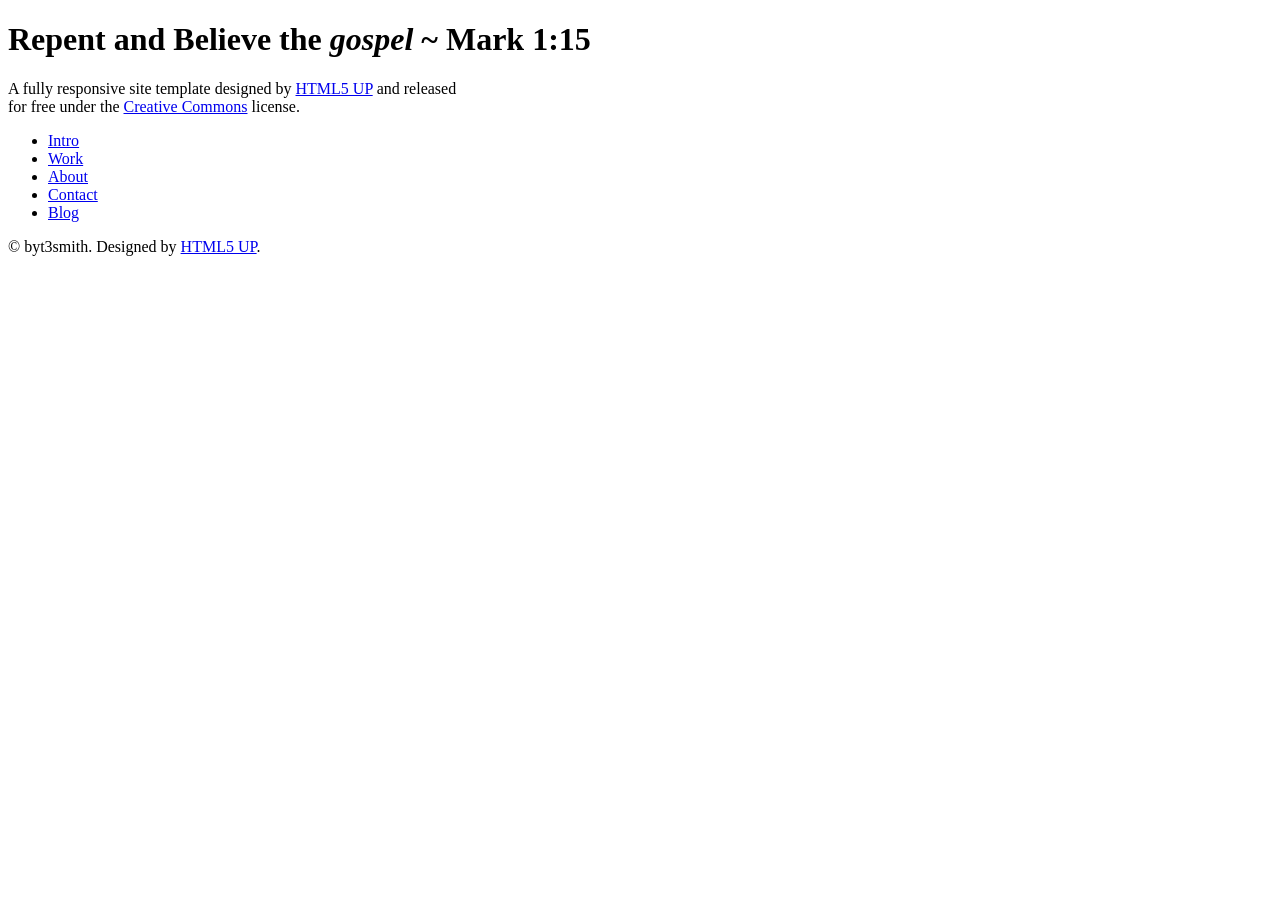
==== index.html @ 4cf0d167 "Update index.html" ====
<!DOCTYPE HTML>
<!--
	Dimension by HTML5 UP
	html5up.net | @ajlkn
	Free for personal and commercial use under the CCA 3.0 license (html5up.net/license)
-->
<html>
	<head>
		<title>Burdenless | Mark.1.15</title>
		<meta charset="utf-8" />
		<meta name="viewport" content="width=device-width, initial-scale=1, user-scalable=no" />
		<link rel="stylesheet" href="assets/css/main.css" />
		<!--[if lte IE 9]><link rel="stylesheet" href="assets/css/ie9.css" /><![endif]-->
		<noscript><link rel="stylesheet" href="assets/css/noscript.css" /></noscript>
	</head>
	<body>

		<!-- Wrapper -->
			<div id="wrapper">

				<!-- Header -->
					<header id="header">
						<div class="logo">
							<span class="icon fa-cogs"></span>
						</div>
						<div class="content">
							<div class="inner">
								<h1>Repent and Believe the <i>gospel</i> ~ Mark 1:15</h1>
								<p>A fully responsive site template designed by <a href="https://html5up.net">HTML5 UP</a> and released<br />
								for free under the <a href="https://html5up.net/license">Creative Commons</a> license.</p>
							</div>
						</div>
						<nav>
							<ul>
								<li><a href="#intro">Intro</a></li>
								<li><a href="#work">Work</a></li>
								<li><a href="#about">About</a></li>
								<li><a href="#contact">Contact</a></li>
								<li><a href="https://byt3smith.herokuapp.com" target="_blank">Blog</a></li>
							</ul>
						</nav>
					</header>

				<!-- Main -->
					<div id="main">

						<!-- Intro -->
							<article id="intro">
								<h2 class="major">Intro</h2>
								<span class="image main"><img src="images/pic01.jpg" alt="" /></span>
								<p>Aenean ornare velit lacus, ac varius enim ullamcorper eu. Proin aliquam facilisis ante interdum congue. Integer mollis, nisl amet convallis, porttitor magna ullamcorper, amet egestas mauris. Ut magna finibus nisi nec lacinia. Nam maximus erat id euismod egestas. By the way, check out my <a href="#work">awesome work</a>.</p>
								<p>Lorem ipsum dolor sit amet, consectetur adipiscing elit. Duis dapibus rutrum facilisis. Class aptent taciti sociosqu ad litora torquent per conubia nostra, per inceptos himenaeos. Etiam tristique libero eu nibh porttitor fermentum. Nullam venenatis erat id vehicula viverra. Nunc ultrices eros ut ultricies condimentum. Mauris risus lacus, blandit sit amet venenatis non, bibendum vitae dolor. Nunc lorem mauris, fringilla in aliquam at, euismod in lectus. Pellentesque habitant morbi tristique senectus et netus et malesuada fames ac turpis egestas. In non lorem sit amet elit placerat maximus. Pellentesque aliquam maximus risus, vel sed vehicula.</p>
							</article>

						<!-- Work -->
							<article id="work">
								<h2 class="major">Work</h2>
								<span class="image main"><img src="images/pic02.jpg" alt="" /></span>
								<p>Adipiscing magna sed dolor elit. Praesent eleifend dignissim arcu, at eleifend sapien imperdiet ac. Aliquam erat volutpat. Praesent urna nisi, fringila lorem et vehicula lacinia quam. Integer sollicitudin mauris nec lorem luctus ultrices.</p>
								<p>Nullam et orci eu lorem consequat tincidunt vivamus et sagittis libero. Mauris aliquet magna magna sed nunc rhoncus pharetra. Pellentesque condimentum sem. In efficitur ligula tate urna. Maecenas laoreet massa vel lacinia pellentesque lorem ipsum dolor. Nullam et orci eu lorem consequat tincidunt. Vivamus et sagittis libero. Mauris aliquet magna magna sed nunc rhoncus amet feugiat tempus.</p>
							</article>

						<!-- About -->
							<article id="about">
								<h2 class="major">About</h2>
								<span class="image main"><img src="images/pic03.jpg" alt="" /></span>
								<p>Lorem ipsum dolor sit amet, consectetur et adipiscing elit. Praesent eleifend dignissim arcu, at eleifend sapien imperdiet ac. Aliquam erat volutpat. Praesent urna nisi, fringila lorem et vehicula lacinia quam. Integer sollicitudin mauris nec lorem luctus ultrices. Aliquam libero et malesuada fames ac ante ipsum primis in faucibus. Cras viverra ligula sit amet ex mollis mattis lorem ipsum dolor sit amet.</p>
							</article>

						<!-- Contact -->
							<article id="contact">
								<h2 class="major">Contact</h2>
								<form method="post" action="#">
									<div class="field half first">
										<label for="name">Name</label>
										<input type="text" name="name" id="name" />
									</div>
									<div class="field half">
										<label for="email">Email</label>
										<input type="text" name="email" id="email" />
									</div>
									<div class="field">
										<label for="message">Message</label>
										<textarea name="message" id="message" rows="4"></textarea>
									</div>
									<ul class="actions">
										<li><input type="submit" value="Send Message" class="special" /></li>
										<li><input type="reset" value="Reset" /></li>
									</ul>
								</form>
								<ul class="icons">
									<li><a href="https://twitter.com" class="icon fa-twitter"><span class="label">Twitter</span></a></li>
									<li><a href="https://linkedin.com/in/bobarg" class="icon fa-linkedin"><span class="label">LinkedIn</span></a></li>
									<li><a href="https://github.com/burdenless" class="icon fa-github"><span class="label">Github</span></a></li>
								</ul>
							</article>

						<!-- Elements -->
							<article id="elements">
								<h2 class="major">Elements</h2>

								<section>
									<h3 class="major">Text</h3>
									<p>This is <b>bold</b> and this is <strong>strong</strong>. This is <i>italic</i> and this is <em>emphasized</em>.
									This is <sup>superscript</sup> text and this is <sub>subscript</sub> text.
									This is <u>underlined</u> and this is code: <code>for (;;) { ... }</code>. Finally, <a href="#">this is a link</a>.</p>
									<hr />
									<h2>Heading Level 2</h2>
									<h3>Heading Level 3</h3>
									<h4>Heading Level 4</h4>
									<h5>Heading Level 5</h5>
									<h6>Heading Level 6</h6>
									<hr />
									<h4>Blockquote</h4>
									<blockquote>Fringilla nisl. Donec accumsan interdum nisi, quis tincidunt felis sagittis eget tempus euismod. Vestibulum ante ipsum primis in faucibus vestibulum. Blandit adipiscing eu felis iaculis volutpat ac adipiscing accumsan faucibus. Vestibulum ante ipsum primis in faucibus lorem ipsum dolor sit amet nullam adipiscing eu felis.</blockquote>
									<h4>Preformatted</h4>
									<pre><code>i = 0;

while (!deck.isInOrder()) {
    print 'Iteration ' + i;
    deck.shuffle();
    i++;
}

print 'It took ' + i + ' iterations to sort the deck.';</code></pre>
								</section>

								<section>
									<h3 class="major">Lists</h3>

									<h4>Unordered</h4>
									<ul>
										<li>Dolor pulvinar etiam.</li>
										<li>Sagittis adipiscing.</li>
										<li>Felis enim feugiat.</li>
									</ul>

									<h4>Alternate</h4>
									<ul class="alt">
										<li>Dolor pulvinar etiam.</li>
										<li>Sagittis adipiscing.</li>
										<li>Felis enim feugiat.</li>
									</ul>

									<h4>Ordered</h4>
									<ol>
										<li>Dolor pulvinar etiam.</li>
										<li>Etiam vel felis viverra.</li>
										<li>Felis enim feugiat.</li>
										<li>Dolor pulvinar etiam.</li>
										<li>Etiam vel felis lorem.</li>
										<li>Felis enim et feugiat.</li>
									</ol>
									<h4>Icons</h4>
									<ul class="icons">
										<li><a href="https://twitter.com/" class="icon fa-twitter"><span class="label">Twitter</span></a></li>
										<li><a href="https://linkedin.com/in/bobarg" class="icon fa-linkedin"><span class="label">LinkedIn</span></a></li>
										<li><a href="https://github.com/burdenless" class="icon fa-github"><span class="label">Github</span></a></li>
									</ul>

									<h4>Actions</h4>
									<ul class="actions">
										<li><a href="#" class="button special">Default</a></li>
										<li><a href="#" class="button">Default</a></li>
									</ul>
									<ul class="actions vertical">
										<li><a href="#" class="button special">Default</a></li>
										<li><a href="#" class="button">Default</a></li>
									</ul>
								</section>

								<section>
									<h3 class="major">Table</h3>
									<h4>Default</h4>
									<div class="table-wrapper">
										<table>
											<thead>
												<tr>
													<th>Name</th>
													<th>Description</th>
													<th>Price</th>
												</tr>
											</thead>
											<tbody>
												<tr>
													<td>Item One</td>
													<td>Ante turpis integer aliquet porttitor.</td>
													<td>29.99</td>
												</tr>
												<tr>
													<td>Item Two</td>
													<td>Vis ac commodo adipiscing arcu aliquet.</td>
													<td>19.99</td>
												</tr>
												<tr>
													<td>Item Three</td>
													<td> Morbi faucibus arcu accumsan lorem.</td>
													<td>29.99</td>
												</tr>
												<tr>
													<td>Item Four</td>
													<td>Vitae integer tempus condimentum.</td>
													<td>19.99</td>
												</tr>
												<tr>
													<td>Item Five</td>
													<td>Ante turpis integer aliquet porttitor.</td>
													<td>29.99</td>
												</tr>
											</tbody>
											<tfoot>
												<tr>
													<td colspan="2"></td>
													<td>100.00</td>
												</tr>
											</tfoot>
										</table>
									</div>

									<h4>Alternate</h4>
									<div class="table-wrapper">
										<table class="alt">
											<thead>
												<tr>
													<th>Name</th>
													<th>Description</th>
													<th>Price</th>
												</tr>
											</thead>
											<tbody>
												<tr>
													<td>Item One</td>
													<td>Ante turpis integer aliquet porttitor.</td>
													<td>29.99</td>
												</tr>
												<tr>
													<td>Item Two</td>
													<td>Vis ac commodo adipiscing arcu aliquet.</td>
													<td>19.99</td>
												</tr>
												<tr>
													<td>Item Three</td>
													<td> Morbi faucibus arcu accumsan lorem.</td>
													<td>29.99</td>
												</tr>
												<tr>
													<td>Item Four</td>
													<td>Vitae integer tempus condimentum.</td>
													<td>19.99</td>
												</tr>
												<tr>
													<td>Item Five</td>
													<td>Ante turpis integer aliquet porttitor.</td>
													<td>29.99</td>
												</tr>
											</tbody>
											<tfoot>
												<tr>
													<td colspan="2"></td>
													<td>100.00</td>
												</tr>
											</tfoot>
										</table>
									</div>
								</section>

								<section>
									<h3 class="major">Buttons</h3>
									<ul class="actions">
										<li><a href="#" class="button special">Special</a></li>
										<li><a href="#" class="button">Default</a></li>
									</ul>
									<ul class="actions">
										<li><a href="#" class="button">Default</a></li>
										<li><a href="#" class="button small">Small</a></li>
									</ul>
									<ul class="actions">
										<li><a href="#" class="button special icon fa-download">Icon</a></li>
										<li><a href="#" class="button icon fa-download">Icon</a></li>
									</ul>
									<ul class="actions">
										<li><span class="button special disabled">Disabled</span></li>
										<li><span class="button disabled">Disabled</span></li>
									</ul>
								</section>

								<section>
									<h3 class="major">Form</h3>
									<form method="post" action="#">
										<div class="field half first">
											<label for="demo-name">Name</label>
											<input type="text" name="demo-name" id="demo-name" value="" placeholder="Jane Doe" />
										</div>
										<div class="field half">
											<label for="demo-email">Email</label>
											<input type="email" name="demo-email" id="demo-email" value="" placeholder="jane@untitled.tld" />
										</div>
										<div class="field">
											<label for="demo-category">Category</label>
											<div class="select-wrapper">
												<select name="demo-category" id="demo-category">
													<option value="">-</option>
													<option value="1">Manufacturing</option>
													<option value="1">Shipping</option>
													<option value="1">Administration</option>
													<option value="1">Human Resources</option>
												</select>
											</div>
										</div>
										<div class="field half first">
											<input type="radio" id="demo-priority-low" name="demo-priority" checked>
											<label for="demo-priority-low">Low</label>
										</div>
										<div class="field half">
											<input type="radio" id="demo-priority-high" name="demo-priority">
											<label for="demo-priority-high">High</label>
										</div>
										<div class="field half first">
											<input type="checkbox" id="demo-copy" name="demo-copy">
											<label for="demo-copy">Email me a copy</label>
										</div>
										<div class="field half">
											<input type="checkbox" id="demo-human" name="demo-human" checked>
											<label for="demo-human">Not a robot</label>
										</div>
										<div class="field">
											<label for="demo-message">Message</label>
											<textarea name="demo-message" id="demo-message" placeholder="Enter your message" rows="6"></textarea>
										</div>
										<ul class="actions">
											<li><input type="submit" value="Send Message" class="special" /></li>
											<li><input type="reset" value="Reset" /></li>
										</ul>
									</form>
								</section>

							</article>

					</div>

				<!-- Footer -->
					<footer id="footer">
						<p class="copyright">&copy; byt3smith. Designed by <a href="https://html5up.net">HTML5 UP</a>.</p>
					</footer>

			</div>

		<!-- BG -->
			<div id="bg"></div>

		<!-- Scripts -->
			<script src="assets/js/jquery.min.js"></script>
			<script src="assets/js/skel.min.js"></script>
			<script src="assets/js/util.js"></script>
			<script src="assets/js/main.js"></script>

	</body>
</html>
---- assets/css/main.css ----
@import url(font-awesome.min.css);
@import url("https://fonts.googleapis.com/css?family=Source+Sans+Pro:300italic,600italic,300,600");

/*
	Dimension by HTML5 UP
	html5up.net | @ajlkn
	Free for personal and commercial use under the CCA 3.0 license (html5up.net/license)
*/

/* Reset */

	html, body, div, span, applet, object, iframe, h1, h2, h3, h4, h5, h6, p, blockquote, pre, a, abbr, acronym, address, big, cite, code, del, dfn, em, img, ins, kbd, q, s, samp, small, strike, strong, sub, sup, tt, var, b, u, i, center, dl, dt, dd, ol, ul, li, fieldset, form, label, legend, table, caption, tbody, tfoot, thead, tr, th, td, article, aside, canvas, details, embed, figure, figcaption, footer, header, hgroup, menu, nav, output, ruby, section, summary, time, mark, audio, video {
		margin: 0;
		padding: 0;
		border: 0;
		font-size: 100%;
		font: inherit;
		vertical-align: baseline;
	}

	article, aside, details, figcaption, figure, footer, header, hgroup, menu, nav, section {
		display: block;
	}

	body {
		line-height: 1;
	}

	ol, ul {
		list-style: none;
	}

	blockquote, q {
		quotes: none;
	}

	blockquote:before, blockquote:after, q:before, q:after {
		content: '';
		content: none;
	}

	table {
		border-collapse: collapse;
		border-spacing: 0;
	}

	body {
		-webkit-text-size-adjust: none;
	}

/* Box Model */

	*, *:before, *:after {
		-moz-box-sizing: border-box;
		-webkit-box-sizing: border-box;
		box-sizing: border-box;
	}

/* Basic */

	@-ms-viewport {
		width: device-width;
	}

	@media screen and (max-width: 480px) {

		html, body {
			min-width: 320px;
		}

	}

	body {
		background: #1b1f22;
	}

		body.is-loading *, body.is-loading *:before, body.is-loading *:after, body.is-switching *, body.is-switching *:before, body.is-switching *:after {
			-moz-animation: none !important;
			-webkit-animation: none !important;
			-ms-animation: none !important;
			animation: none !important;
			-moz-transition: none !important;
			-webkit-transition: none !important;
			-ms-transition: none !important;
			transition: none !important;
			-moz-transition-delay: none !important;
			-webkit-transition-delay: none !important;
			-ms-transition-delay: none !important;
			transition-delay: none !important;
		}

/* Type */

	html {
		font-size: 16pt;
	}

		@media screen and (max-width: 1680px) {

			html {
				font-size: 12pt;
			}

		}

		@media screen and (max-width: 736px) {

			html {
				font-size: 11pt;
			}

		}

		@media screen and (max-width: 360px) {

			html {
				font-size: 10pt;
			}

		}

	body, input, select, textarea {
		color: #ffffff;
		font-family: "Source Sans Pro", sans-serif;
		font-weight: 300;
		font-size: 1rem;
		line-height: 1.65;
	}

	a {
		-moz-transition: color 0.2s ease-in-out, background-color 0.2s ease-in-out, border-bottom-color 0.2s ease-in-out;
		-webkit-transition: color 0.2s ease-in-out, background-color 0.2s ease-in-out, border-bottom-color 0.2s ease-in-out;
		-ms-transition: color 0.2s ease-in-out, background-color 0.2s ease-in-out, border-bottom-color 0.2s ease-in-out;
		transition: color 0.2s ease-in-out, background-color 0.2s ease-in-out, border-bottom-color 0.2s ease-in-out;
		border-bottom: dotted 1px rgba(255, 255, 255, 0.5);
		text-decoration: none;
		color: inherit;
	}

		a:hover {
			border-bottom-color: transparent;
		}

	strong, b {
		color: #ffffff;
		font-weight: 600;
	}

	em, i {
		font-style: italic;
	}

	p {
		margin: 0 0 2rem 0;
	}

	h1, h2, h3, h4, h5, h6 {
		color: #ffffff;
		font-weight: 600;
		line-height: 1.5;
		margin: 0 0 1rem 0;
		text-transform: uppercase;
		letter-spacing: 0.2rem;
	}

		h1 a, h2 a, h3 a, h4 a, h5 a, h6 a {
			color: inherit;
			text-decoration: none;
		}

		h1.major, h2.major, h3.major, h4.major, h5.major, h6.major {
			border-bottom: solid 1px #ffffff;
			width: -moz-max-content;
			width: -webkit-max-content;
			width: -ms-max-content;
			width: max-content;
			padding-bottom: 0.5rem;
			margin: 0 0 2rem 0;
		}

	h1 {
		font-size: 2.25rem;
		line-height: 1.3;
		letter-spacing: 0.5rem;
	}

	h2 {
		font-size: 1.5rem;
		line-height: 1.4;
		letter-spacing: 0.5rem;
	}

	h3 {
		font-size: 1rem;
	}

	h4 {
		font-size: 0.8rem;
	}

	h5 {
		font-size: 0.7rem;
	}

	h6 {
		font-size: 0.6rem;
	}

	@media screen and (max-width: 736px) {

		h1 {
			font-size: 1.75rem;
			line-height: 1.4;
		}

		h2 {
			font-size: 1.25em;
			line-height: 1.5;
		}

	}

	sub {
		font-size: 0.8rem;
		position: relative;
		top: 0.5rem;
	}

	sup {
		font-size: 0.8rem;
		position: relative;
		top: -0.5rem;
	}

	blockquote {
		border-left: solid 4px #ffffff;
		font-style: italic;
		margin: 0 0 2rem 0;
		padding: 0.5rem 0 0.5rem 2rem;
	}

	code {
		background: rgba(255, 255, 255, 0.075);
		border-radius: 4px;
		font-family: "Courier New", monospace;
		font-size: 0.9rem;
		margin: 0 0.25rem;
		padding: 0.25rem 0.65rem;
	}

	pre {
		-webkit-overflow-scrolling: touch;
		font-family: "Courier New", monospace;
		font-size: 0.9rem;
		margin: 0 0 2rem 0;
	}

		pre code {
			display: block;
			line-height: 1.75;
			padding: 1rem 1.5rem;
			overflow-x: auto;
		}

	hr {
		border: 0;
		border-bottom: solid 1px #ffffff;
		margin: 2.75rem 0;
	}

	.align-left {
		text-align: left;
	}

	.align-center {
		text-align: center;
	}

	.align-right {
		text-align: right;
	}

/* Form */

	form {
		margin: 0 0 2.5rem 0;
	}

		form .field {
			margin: 0 0 1.5rem 0;
		}

			form .field.half {
				width: 50%;
				float: left;
				padding: 0 0 0 0.75rem;
			}

				form .field.half.first {
					padding: 0 0.75rem 0 0;
				}

		form > .actions {
			margin: 1.875rem 0 0 0 !important;
		}

		@media screen and (max-width: 736px) {

			form .field {
				margin: 0 0 1.125rem 0;
			}

				form .field.half {
					padding: 0 0 0 0.5625rem;
				}

					form .field.half.first {
						padding: 0 0.5625rem 0 0;
					}

			form > .actions {
				margin: 1.5rem 0 0 0 !important;
			}

		}

		@media screen and (max-width: 480px) {

			form .field.half {
				width: 100%;
				float: none;
				padding: 0;
			}

				form .field.half.first {
					padding: 0;
				}

		}

	label {
		color: #ffffff;
		display: block;
		font-size: 0.8rem;
		font-weight: 300;
		letter-spacing: 0.2rem;
		line-height: 1.5;
		margin: 0 0 1rem 0;
		text-transform: uppercase;
	}

	input[type="text"],
	input[type="password"],
	input[type="email"],
	input[type="tel"],
	select,
	textarea {
		-moz-appearance: none;
		-webkit-appearance: none;
		-ms-appearance: none;
		appearance: none;
		-moz-transition: border-color 0.2s ease-in-out, box-shadow 0.2s ease-in-out, background-color 0.2s ease-in-out;
		-webkit-transition: border-color 0.2s ease-in-out, box-shadow 0.2s ease-in-out, background-color 0.2s ease-in-out;
		-ms-transition: border-color 0.2s ease-in-out, box-shadow 0.2s ease-in-out, background-color 0.2s ease-in-out;
		transition: border-color 0.2s ease-in-out, box-shadow 0.2s ease-in-out, background-color 0.2s ease-in-out;
		background: transparent;
		border-radius: 4px;
		border: solid 1px #ffffff;
		color: inherit;
		display: block;
		outline: 0;
		padding: 0 1rem;
		text-decoration: none;
		width: 100%;
	}

		input[type="text"]:invalid,
		input[type="password"]:invalid,
		input[type="email"]:invalid,
		input[type="tel"]:invalid,
		select:invalid,
		textarea:invalid {
			box-shadow: none;
		}

		input[type="text"]:focus,
		input[type="password"]:focus,
		input[type="email"]:focus,
		input[type="tel"]:focus,
		select:focus,
		textarea:focus {
			background: rgba(255, 255, 255, 0.075);
			border-color: #ffffff;
			box-shadow: 0 0 0 1px #ffffff;
		}

	select option {
		background: #1b1f22;
		color: #ffffff;
	}

	.select-wrapper {
		text-decoration: none;
		display: block;
		position: relative;
	}

		.select-wrapper:before {
			-moz-osx-font-smoothing: grayscale;
			-webkit-font-smoothing: antialiased;
			font-family: FontAwesome;
			font-style: normal;
			font-weight: normal;
			text-transform: none !important;
		}

		.select-wrapper:before {
			color: #ffffff;
			content: '\f107';
			display: block;
			height: 2.75rem;
			line-height: calc(2.75rem + 0em);
			pointer-events: none;
			position: absolute;
			right: 0;
			text-align: center;
			top: 0;
			width: 2.75rem;
		}

		.select-wrapper select::-ms-expand {
			display: none;
		}

	input[type="text"],
	input[type="password"],
	input[type="email"],
	select {
		height: 2.75rem;
	}

	textarea {
		padding: 0.75rem 1rem;
	}

	input[type="checkbox"],
	input[type="radio"] {
		-moz-appearance: none;
		-webkit-appearance: none;
		-ms-appearance: none;
		appearance: none;
		display: block;
		float: left;
		margin-right: -2rem;
		opacity: 0;
		width: 1rem;
		z-index: -1;
	}

		input[type="checkbox"] + label,
		input[type="radio"] + label {
			text-decoration: none;
			-moz-user-select: none;
			-webkit-user-select: none;
			-ms-user-select: none;
			user-select: none;
			color: #ffffff;
			cursor: pointer;
			display: inline-block;
			font-size: 0.8rem;
			font-weight: 300;
			margin: 0 0 0.5rem 0;
			padding-left: 2.65rem;
			padding-right: 0.75rem;
			position: relative;
		}

			input[type="checkbox"] + label:before,
			input[type="radio"] + label:before {
				-moz-osx-font-smoothing: grayscale;
				-webkit-font-smoothing: antialiased;
				font-family: FontAwesome;
				font-style: normal;
				font-weight: normal;
				text-transform: none !important;
			}

			input[type="checkbox"] + label:before,
			input[type="radio"] + label:before {
				-moz-transition: border-color 0.2s ease-in-out, box-shadow 0.2s ease-in-out, background-color 0.2s ease-in-out;
				-webkit-transition: border-color 0.2s ease-in-out, box-shadow 0.2s ease-in-out, background-color 0.2s ease-in-out;
				-ms-transition: border-color 0.2s ease-in-out, box-shadow 0.2s ease-in-out, background-color 0.2s ease-in-out;
				transition: border-color 0.2s ease-in-out, box-shadow 0.2s ease-in-out, background-color 0.2s ease-in-out;
				border-radius: 4px;
				border: solid 1px #ffffff;
				content: '';
				display: inline-block;
				height: 1.65rem;
				left: 0;
				line-height: calc(1.58125rem + 0em);
				position: absolute;
				text-align: center;
				top: -0.125rem;
				width: 1.65rem;
			}

		input[type="checkbox"]:checked + label:before,
		input[type="radio"]:checked + label:before {
			background: #ffffff !important;
			border-color: #ffffff !important;
			color: #1b1f22;
			content: '\f00c';
		}

		input[type="checkbox"]:focus + label:before,
		input[type="radio"]:focus + label:before {
			background: rgba(255, 255, 255, 0.075);
			border-color: #ffffff;
			box-shadow: 0 0 0 1px #ffffff;
		}

	input[type="checkbox"] + label:before {
		border-radius: 4px;
	}

	input[type="radio"] + label:before {
		border-radius: 100%;
	}

	::-webkit-input-placeholder {
		color: rgba(255, 255, 255, 0.5) !important;
		opacity: 1.0;
	}

	:-moz-placeholder {
		color: rgba(255, 255, 255, 0.5) !important;
		opacity: 1.0;
	}

	::-moz-placeholder {
		color: rgba(255, 255, 255, 0.5) !important;
		opacity: 1.0;
	}

	:-ms-input-placeholder {
		color: rgba(255, 255, 255, 0.5) !important;
		opacity: 1.0;
	}

	.formerize-placeholder {
		color: rgba(255, 255, 255, 0.5) !important;
		opacity: 1.0;
	}

/* Box */

	.box {
		border-radius: 4px;
		border: solid 1px #ffffff;
		margin-bottom: 2rem;
		padding: 1.5em;
	}

		.box > :last-child,
		.box > :last-child > :last-child,
		.box > :last-child > :last-child > :last-child {
			margin-bottom: 0;
		}

		.box.alt {
			border: 0;
			border-radius: 0;
			padding: 0;
		}

/* Icon */

	.icon {
		text-decoration: none;
		border-bottom: none;
		position: relative;
	}

		.icon:before {
			-moz-osx-font-smoothing: grayscale;
			-webkit-font-smoothing: antialiased;
			font-family: FontAwesome;
			font-style: normal;
			font-weight: normal;
			text-transform: none !important;
		}

		.icon > .label {
			display: none;
		}

/* Image */

	.image {
		border-radius: 4px;
		border: 0;
		display: inline-block;
		position: relative;
	}

		.image:before {
			-moz-pointer-events: none;
			-webkit-pointer-events: none;
			-ms-pointer-events: none;
			pointer-events: none;
			background-image: url("../../images/overlay.png");
			background-color: rgba(19, 21, 25, 0.5);
			border-radius: 4px;
			content: '';
			display: block;
			height: 100%;
			left: 0;
			opacity: 0.5;
			position: absolute;
			top: 0;
			width: 100%;
		}

		.image img {
			border-radius: 4px;
			display: block;
		}

		.image.left, .image.right {
			max-width: 40%;
		}

			.image.left img, .image.right img {
				width: 100%;
			}

		.image.left {
			float: left;
			padding: 0 1.5em 1em 0;
			top: 0.25em;
		}

		.image.right {
			float: right;
			padding: 0 0 1em 1.5em;
			top: 0.25em;
		}

		.image.fit {
			display: block;
			margin: 0 0 2rem 0;
			width: 100%;
		}

			.image.fit img {
				width: 100%;
			}

		.image.main {
			display: block;
			margin: 2.5rem 0;
			width: 100%;
		}

			.image.main img {
				width: 100%;
			}

		@media screen and (max-width: 736px) {

			.image.main {
				margin: 2rem 0;
			}

		}

		@media screen and (max-width: 480px) {

			.image.main {
				margin: 1.5rem 0;
			}

		}

/* List */

	ol {
		list-style: decimal;
		margin: 0 0 2rem 0;
		padding-left: 1.25em;
	}

		ol li {
			padding-left: 0.25em;
		}

	ul {
		list-style: disc;
		margin: 0 0 2rem 0;
		padding-left: 1em;
	}

		ul li {
			padding-left: 0.5em;
		}

		ul.alt {
			list-style: none;
			padding-left: 0;
		}

			ul.alt li {
				border-top: solid 1px #ffffff;
				padding: 0.5em 0;
			}

				ul.alt li:first-child {
					border-top: 0;
					padding-top: 0;
				}

		ul.icons {
			cursor: default;
			list-style: none;
			padding-left: 0;
		}

			ul.icons li {
				display: inline-block;
				padding: 0 0.75em 0 0;
			}

				ul.icons li:last-child {
					padding-right: 0;
				}

				ul.icons li a {
					border-radius: 100%;
					box-shadow: inset 0 0 0 1px #ffffff;
					display: inline-block;
					height: 2.25rem;
					line-height: 2.25rem;
					text-align: center;
					width: 2.25rem;
				}

					ul.icons li a:hover {
						background-color: rgba(255, 255, 255, 0.075);
					}

					ul.icons li a:active {
						background-color: rgba(255, 255, 255, 0.175);
					}

		ul.actions {
			cursor: default;
			list-style: none;
			padding-left: 0;
		}

			ul.actions li {
				display: inline-block;
				padding: 0 1rem 0 0;
				vertical-align: middle;
			}

				ul.actions li:last-child {
					padding-right: 0;
				}

			ul.actions.small li {
				padding: 0 0.5rem 0 0;
			}

			ul.actions.vertical li {
				display: block;
				padding: 1rem 0 0 0;
			}

				ul.actions.vertical li:first-child {
					padding-top: 0;
				}

				ul.actions.vertical li > * {
					margin-bottom: 0;
				}

			ul.actions.vertical.small li {
				padding: 0.5rem 0 0 0;
			}

				ul.actions.vertical.small li:first-child {
					padding-top: 0;
				}

			ul.actions.fit {
				display: table;
				margin-left: -1rem;
				padding: 0;
				table-layout: fixed;
				width: calc(100% + 1rem);
			}

				ul.actions.fit li {
					display: table-cell;
					padding: 0 0 0 1rem;
				}

					ul.actions.fit li > * {
						margin-bottom: 0;
					}

				ul.actions.fit.small {
					margin-left: -0.5rem;
					width: calc(100% + 0.5rem);
				}

					ul.actions.fit.small li {
						padding: 0 0 0 0.5rem;
					}

			@media screen and (max-width: 480px) {

				ul.actions {
					margin: 0 0 2rem 0;
				}

					ul.actions li {
						padding: 1rem 0 0 0;
						display: block;
						text-align: center;
						width: 100%;
					}

						ul.actions li:first-child {
							padding-top: 0;
						}

						ul.actions li > * {
							width: 100%;
							margin: 0 !important;
						}

							ul.actions li > *.icon:before {
								margin-left: -2em;
							}

					ul.actions.small li {
						padding: 0.5rem 0 0 0;
					}

						ul.actions.small li:first-child {
							padding-top: 0;
						}

			}

	dl {
		margin: 0 0 2rem 0;
	}

		dl dt {
			display: block;
			font-weight: 600;
			margin: 0 0 1rem 0;
		}

		dl dd {
			margin-left: 2rem;
		}

/* Table */

	.table-wrapper {
		-webkit-overflow-scrolling: touch;
		overflow-x: auto;
	}

	table {
		margin: 0 0 2rem 0;
		width: 100%;
	}

		table tbody tr {
			border: solid 1px #ffffff;
			border-left: 0;
			border-right: 0;
		}

			table tbody tr:nth-child(2n + 1) {
				background-color: rgba(255, 255, 255, 0.075);
			}

		table td {
			padding: 0.75em 0.75em;
		}

		table th {
			color: #ffffff;
			font-size: 0.9em;
			font-weight: 600;
			padding: 0 0.75em 0.75em 0.75em;
			text-align: left;
		}

		table thead {
			border-bottom: solid 2px #ffffff;
		}

		table tfoot {
			border-top: solid 2px #ffffff;
		}

		table.alt {
			border-collapse: separate;
		}

			table.alt tbody tr td {
				border: solid 1px #ffffff;
				border-left-width: 0;
				border-top-width: 0;
			}

				table.alt tbody tr td:first-child {
					border-left-width: 1px;
				}

			table.alt tbody tr:first-child td {
				border-top-width: 1px;
			}

			table.alt thead {
				border-bottom: 0;
			}

			table.alt tfoot {
				border-top: 0;
			}

/* Button */

	input[type="submit"],
	input[type="reset"],
	input[type="button"],
	button,
	.button {
		-moz-appearance: none;
		-webkit-appearance: none;
		-ms-appearance: none;
		appearance: none;
		-moz-transition: background-color 0.2s ease-in-out, color 0.2s ease-in-out;
		-webkit-transition: background-color 0.2s ease-in-out, color 0.2s ease-in-out;
		-ms-transition: background-color 0.2s ease-in-out, color 0.2s ease-in-out;
		transition: background-color 0.2s ease-in-out, color 0.2s ease-in-out;
		background-color: transparent;
		border-radius: 4px;
		border: 0;
		box-shadow: inset 0 0 0 1px #ffffff;
		color: #ffffff !important;
		cursor: pointer;
		display: inline-block;
		font-size: 0.8rem;
		font-weight: 300;
		height: 2.75rem;
		letter-spacing: 0.2rem;
		line-height: 2.75rem;
		outline: 0;
		padding: 0 1.25rem 0 1.35rem;
		text-align: center;
		text-decoration: none;
		text-transform: uppercase;
		white-space: nowrap;
	}

		input[type="submit"]:hover,
		input[type="reset"]:hover,
		input[type="button"]:hover,
		button:hover,
		.button:hover {
			background-color: rgba(255, 255, 255, 0.075);
		}

		input[type="submit"]:active,
		input[type="reset"]:active,
		input[type="button"]:active,
		button:active,
		.button:active {
			background-color: rgba(255, 255, 255, 0.175);
		}

		input[type="submit"].icon:before,
		input[type="reset"].icon:before,
		input[type="button"].icon:before,
		button.icon:before,
		.button.icon:before {
			margin-right: 0.5em;
		}

		input[type="submit"].fit,
		input[type="reset"].fit,
		input[type="button"].fit,
		button.fit,
		.button.fit {
			display: block;
			margin: 0 0 1rem 0;
			width: 100%;
		}

		input[type="submit"].special,
		input[type="reset"].special,
		input[type="button"].special,
		button.special,
		.button.special {
			background-color: #ffffff;
			color: #1b1f22 !important;
			font-weight: 600;
		}

		input[type="submit"].disabled, input[type="submit"]:disabled,
		input[type="reset"].disabled,
		input[type="reset"]:disabled,
		input[type="button"].disabled,
		input[type="button"]:disabled,
		button.disabled,
		button:disabled,
		.button.disabled,
		.button:disabled {
			-moz-pointer-events: none;
			-webkit-pointer-events: none;
			-ms-pointer-events: none;
			pointer-events: none;
			cursor: default;
			opacity: 0.25;
		}

	input[type="submit"],
	input[type="reset"],
	input[type="button"],
	button {
		line-height: calc(2.75rem - 2px);
	}

/* BG */

	#bg {
		-moz-transform: scale(1.0);
		-webkit-transform: scale(1.0);
		-ms-transform: scale(1.0);
		transform: scale(1.0);
		-webkit-backface-visibility: hidden;
		position: fixed;
		top: 0;
		left: 0;
		width: 100%;
		height: 100vh;
		z-index: 1;
	}

		#bg:before, #bg:after {
			content: '';
			display: block;
			position: absolute;
			top: 0;
			left: 0;
			width: 100%;
			height: 100%;
		}

		#bg:before {
			-moz-transition: background-color 2.5s ease-in-out;
			-webkit-transition: background-color 2.5s ease-in-out;
			-ms-transition: background-color 2.5s ease-in-out;
			transition: background-color 2.5s ease-in-out;
			-moz-transition-delay: 0.75s;
			-webkit-transition-delay: 0.75s;
			-ms-transition-delay: 0.75s;
			transition-delay: 0.75s;
			background-image: linear-gradient(to top, rgba(19, 21, 25, 0.5), rgba(19, 21, 25, 0.5)), url("../../images/overlay.png");
			background-size: auto, 256px 256px;
			background-position: center, center;
			background-repeat: no-repeat, repeat;
			z-index: 2;
		}

		#bg:after {
			-moz-transform: scale(1.125);
			-webkit-transform: scale(1.125);
			-ms-transform: scale(1.125);
			transform: scale(1.125);
			-moz-transition: -moz-transform 0.325s ease-in-out, -moz-filter 0.325s ease-in-out;
			-webkit-transition: -webkit-transform 0.325s ease-in-out, -webkit-filter 0.325s ease-in-out;
			-ms-transition: -ms-transform 0.325s ease-in-out, -ms-filter 0.325s ease-in-out;
			transition: transform 0.325s ease-in-out, filter 0.325s ease-in-out;
			background-image: url("../../images/bg.jpg");
			background-position: center;
			background-size: cover;
			background-repeat: no-repeat;
			z-index: 1;
		}

		body.is-article-visible #bg:after {
			-moz-transform: scale(1.0825);
			-webkit-transform: scale(1.0825);
			-ms-transform: scale(1.0825);
			transform: scale(1.0825);
			-moz-filter: blur(0.2rem);
			-webkit-filter: blur(0.2rem);
			-ms-filter: blur(0.2rem);
			filter: blur(0.2rem);
		}

		body.is-loading #bg:before {
			background-color: #000000;
		}

/* Wrapper */

	#wrapper {
		display: -moz-flex;
		display: -webkit-flex;
		display: -ms-flex;
		display: flex;
		-moz-flex-direction: column;
		-webkit-flex-direction: column;
		-ms-flex-direction: column;
		flex-direction: column;
		-moz-align-items: center;
		-webkit-align-items: center;
		-ms-align-items: center;
		align-items: center;
		-moz-justify-content: space-between;
		-webkit-justify-content: space-between;
		-ms-justify-content: space-between;
		justify-content: space-between;
		position: relative;
		min-height: 100vh;
		width: 100%;
		padding: 4rem 2rem;
		z-index: 3;
	}

		#wrapper:before {
			content: '';
			display: block;
		}

		@media screen and (max-width: 1680px) {

			#wrapper {
				padding: 3rem 2rem;
			}

		}

		@media screen and (max-width: 736px) {

			#wrapper {
				padding: 2rem 1rem;
			}

		}

		@media screen and (max-width: 480px) {

			#wrapper {
				padding: 1rem;
			}

		}

/* Header */

	#header {
		display: -moz-flex;
		display: -webkit-flex;
		display: -ms-flex;
		display: flex;
		-moz-flex-direction: column;
		-webkit-flex-direction: column;
		-ms-flex-direction: column;
		flex-direction: column;
		-moz-align-items: center;
		-webkit-align-items: center;
		-ms-align-items: center;
		align-items: center;
		-moz-transition: -moz-transform 0.325s ease-in-out, -moz-filter 0.325s ease-in-out, opacity 0.325s ease-in-out;
		-webkit-transition: -webkit-transform 0.325s ease-in-out, -webkit-filter 0.325s ease-in-out, opacity 0.325s ease-in-out;
		-ms-transition: -ms-transform 0.325s ease-in-out, -ms-filter 0.325s ease-in-out, opacity 0.325s ease-in-out;
		transition: transform 0.325s ease-in-out, filter 0.325s ease-in-out, opacity 0.325s ease-in-out;
		background-image: -moz-radial-gradient(rgba(0, 0, 0, 0.25) 25%, transparent 55%);
		background-image: -webkit-radial-gradient(rgba(0, 0, 0, 0.25) 25%, transparent 55%);
		background-image: -ms-radial-gradient(rgba(0, 0, 0, 0.25) 25%, transparent 55%);
		background-image: radial-gradient(rgba(0, 0, 0, 0.25) 25%, transparent 55%);
		max-width: 100%;
		text-align: center;
	}

		#header > * {
			-moz-transition: opacity 0.325s ease-in-out;
			-webkit-transition: opacity 0.325s ease-in-out;
			-ms-transition: opacity 0.325s ease-in-out;
			transition: opacity 0.325s ease-in-out;
			position: relative;
			margin-top: 3.5rem;
		}

			#header > *:before {
				content: '';
				display: block;
				position: absolute;
				top: calc(-3.5rem - 1px);
				left: calc(50% - 1px);
				width: 1px;
				height: calc(3.5rem + 1px);
				background: #ffffff;
			}

		#header > :first-child {
			margin-top: 0;
		}

			#header > :first-child:before {
				display: none;
			}

		#header .logo {
			width: 5.5rem;
			height: 5.5rem;
			line-height: 5.5rem;
			border: solid 1px #ffffff;
			border-radius: 100%;
		}

			#header .logo .icon:before {
				font-size: 2rem;
			}

		#header .content {
			border-style: solid;
			border-color: #ffffff;
			border-top-width: 1px;
			border-bottom-width: 1px;
			max-width: 100%;
		}

			#header .content .inner {
				-moz-transition: max-height 0.75s ease, padding 0.75s ease, opacity 0.325s ease-in-out;
				-webkit-transition: max-height 0.75s ease, padding 0.75s ease, opacity 0.325s ease-in-out;
				-ms-transition: max-height 0.75s ease, padding 0.75s ease, opacity 0.325s ease-in-out;
				transition: max-height 0.75s ease, padding 0.75s ease, opacity 0.325s ease-in-out;
				-moz-transition-delay: 0.25s;
				-webkit-transition-delay: 0.25s;
				-ms-transition-delay: 0.25s;
				transition-delay: 0.25s;
				padding: 3rem 2rem;
				max-height: 40rem;
				overflow: hidden;
			}

				#header .content .inner > :last-child {
					margin-bottom: 0;
				}

			#header .content p {
				text-transform: uppercase;
				letter-spacing: 0.2rem;
				font-size: 0.8rem;
				line-height: 2;
			}

		#header nav ul {
			display: -moz-flex;
			display: -webkit-flex;
			display: -ms-flex;
			display: flex;
			margin-bottom: 0;
			list-style: none;
			padding-left: 0;
			border: solid 1px #ffffff;
			border-radius: 4px;
		}

			#header nav ul li {
				padding-left: 0;
				border-left: solid 1px #ffffff;
			}

				#header nav ul li:first-child {
					border-left: 0;
				}

				#header nav ul li a {
					display: block;
					min-width: 7.5rem;
					height: 2.75rem;
					line-height: 2.75rem;
					padding: 0 1.25rem 0 1.45rem;
					text-transform: uppercase;
					letter-spacing: 0.2rem;
					font-size: 0.8rem;
					border-bottom: 0;
				}

					#header nav ul li a:hover {
						background-color: rgba(255, 255, 255, 0.075);
					}

					#header nav ul li a:active {
						background-color: rgba(255, 255, 255, 0.175);
					}

		#header nav.use-middle:after {
			content: '';
			display: block;
			position: absolute;
			top: 0;
			left: calc(50% - 1px);
			width: 1px;
			height: 100%;
			background: #ffffff;
		}

		#header nav.use-middle ul li.is-middle {
			border-left: 0;
		}

		body.is-article-visible #header {
			-moz-transform: scale(0.95);
			-webkit-transform: scale(0.95);
			-ms-transform: scale(0.95);
			transform: scale(0.95);
			-moz-filter: blur(0.1rem);
			-webkit-filter: blur(0.1rem);
			-ms-filter: blur(0.1rem);
			filter: blur(0.1rem);
			opacity: 0;
		}

		body.is-loading #header {
			-moz-filter: blur(0.125rem);
			-webkit-filter: blur(0.125rem);
			-ms-filter: blur(0.125rem);
			filter: blur(0.125rem);
		}

			body.is-loading #header > * {
				opacity: 0;
			}

			body.is-loading #header .content .inner {
				max-height: 0;
				padding-top: 0;
				padding-bottom: 0;
				opacity: 0;
			}

		@media screen and (max-width: 980px) {

			#header .content p br {
				display: none;
			}

		}

		@media screen and (max-width: 736px) {

			#header > * {
				margin-top: 2rem;
			}

				#header > *:before {
					top: calc(-2rem - 1px);
					height: calc(2rem + 1px);
				}

			#header .logo {
				width: 4.75rem;
				height: 4.75rem;
				line-height: 4.75rem;
			}

				#header .logo .icon:before {
					font-size: 1.75rem;
				}

			#header .content .inner {
				padding: 2.5rem 1rem;
			}

			#header .content p {
				line-height: 1.875;
			}

		}

		@media screen and (max-width: 480px) {

			#header {
				padding: 1.5rem 0;
			}

				#header .content .inner {
					padding: 2.5rem 0;
				}

				#header nav ul {
					-moz-flex-direction: column;
					-webkit-flex-direction: column;
					-ms-flex-direction: column;
					flex-direction: column;
					min-width: 10rem;
					max-width: 100%;
				}

					#header nav ul li {
						border-left: 0;
						border-top: solid 1px #ffffff;
					}

						#header nav ul li:first-child {
							border-top: 0;
						}

						#header nav ul li a {
							height: 3rem;
							line-height: 3rem;
							min-width: 0;
							width: 100%;
						}

				#header nav.use-middle:after {
					display: none;
				}

		}

/* Main */

	#main {
		-moz-flex-grow: 1;
		-webkit-flex-grow: 1;
		-ms-flex-grow: 1;
		flex-grow: 1;
		-moz-flex-shrink: 1;
		-webkit-flex-shrink: 1;
		-ms-flex-shrink: 1;
		flex-shrink: 1;
		display: -moz-flex;
		display: -webkit-flex;
		display: -ms-flex;
		display: flex;
		-moz-align-items: center;
		-webkit-align-items: center;
		-ms-align-items: center;
		align-items: center;
		-moz-justify-content: center;
		-webkit-justify-content: center;
		-ms-justify-content: center;
		justify-content: center;
		-moz-flex-direction: column;
		-webkit-flex-direction: column;
		-ms-flex-direction: column;
		flex-direction: column;
		position: relative;
		max-width: 100%;
		z-index: 3;
	}

		#main article {
			-moz-transform: translateY(0.25rem);
			-webkit-transform: translateY(0.25rem);
			-ms-transform: translateY(0.25rem);
			transform: translateY(0.25rem);
			-moz-transition: opacity 0.325s ease-in-out, -moz-transform 0.325s ease-in-out;
			-webkit-transition: opacity 0.325s ease-in-out, -webkit-transform 0.325s ease-in-out;
			-ms-transition: opacity 0.325s ease-in-out, -ms-transform 0.325s ease-in-out;
			transition: opacity 0.325s ease-in-out, transform 0.325s ease-in-out;
			padding: 4.5rem 2.5rem 1.5rem 2.5rem ;
			position: relative;
			width: 40rem;
			max-width: 100%;
			background-color: rgba(27, 31, 34, 0.85);
			border-radius: 4px;
			opacity: 0;
		}

			#main article.active {
				-moz-transform: translateY(0);
				-webkit-transform: translateY(0);
				-ms-transform: translateY(0);
				transform: translateY(0);
				opacity: 1;
			}

			#main article .close {
				display: block;
				position: absolute;
				top: 0;
				right: 0;
				width: 4rem;
				height: 4rem;
				cursor: pointer;
				text-indent: 4rem;
				overflow: hidden;
				white-space: nowrap;
			}

				#main article .close:before {
					-moz-transition: background-color 0.2s ease-in-out;
					-webkit-transition: background-color 0.2s ease-in-out;
					-ms-transition: background-color 0.2s ease-in-out;
					transition: background-color 0.2s ease-in-out;
					content: '';
					display: block;
					position: absolute;
					top: 0.75rem;
					left: 0.75rem;
					width: 2.5rem;
					height: 2.5rem;
					border-radius: 100%;
					background-position: center;
					background-image: url("data:image/svg+xml;charset=utf8,%3Csvg xmlns='http://www.w3.org/2000/svg' xmlns:xlink='http://www.w3.org/1999/xlink' width='20px' height='20px' viewBox='0 0 20 20' zoomAndPan='disable'%3E%3Cstyle%3Eline %7B stroke: %23ffffff%3B stroke-width: 1%3B %7D%3C/style%3E%3Cline x1='2' y1='2' x2='18' y2='18' /%3E%3Cline x1='18' y1='2' x2='2' y2='18' /%3E%3C/svg%3E");
					background-size: 20px 20px;
					background-repeat: no-repeat;
				}

				#main article .close:hover:before {
					background-color: rgba(255, 255, 255, 0.075);
				}

				#main article .close:active:before {
					background-color: rgba(255, 255, 255, 0.175);
				}

		@media screen and (max-width: 736px) {

			#main article {
				padding: 3.5rem 2rem 0.5rem 2rem ;
			}

				#main article .close:before {
					top: 0.875rem;
					left: 0.875rem;
					width: 2.25rem;
					height: 2.25rem;
					background-size: 14px 14px;
				}

		}

		@media screen and (max-width: 480px) {

			#main article {
				padding: 3rem 1.5rem 0.5rem 1.5rem ;
			}

		}

/* Footer */

	#footer {
		-moz-transition: -moz-transform 0.325s ease-in-out, -moz-filter 0.325s ease-in-out, opacity 0.325s ease-in-out;
		-webkit-transition: -webkit-transform 0.325s ease-in-out, -webkit-filter 0.325s ease-in-out, opacity 0.325s ease-in-out;
		-ms-transition: -ms-transform 0.325s ease-in-out, -ms-filter 0.325s ease-in-out, opacity 0.325s ease-in-out;
		transition: transform 0.325s ease-in-out, filter 0.325s ease-in-out, opacity 0.325s ease-in-out;
		width: 100%;
		max-width: 100%;
		margin-top: 2rem;
		text-align: center;
	}

		#footer .copyright {
			letter-spacing: 0.2rem;
			font-size: 0.6rem;
			opacity: 0.75;
			margin-bottom: 0;
			text-transform: uppercase;
		}

		body.is-article-visible #footer {
			-moz-transform: scale(0.95);
			-webkit-transform: scale(0.95);
			-ms-transform: scale(0.95);
			transform: scale(0.95);
			-moz-filter: blur(0.1rem);
			-webkit-filter: blur(0.1rem);
			-ms-filter: blur(0.1rem);
			filter: blur(0.1rem);
			opacity: 0;
		}

		body.is-loading #footer {
			opacity: 0;
		}
---- assets/css/ie9.css ----
/*
	Dimension by HTML5 UP
	html5up.net | @ajlkn
	Free for personal and commercial use under the CCA 3.0 license (html5up.net/license)
*/

/* BG */

	#bg:before {
		background: rgba(19, 21, 25, 0.5);
	}

/* Header */

	#header .logo {
		margin: 0 auto;
	}

	#header .content {
		display: inline-block;
	}

	#header nav ul {
		display: inline-block;
	}

		#header nav ul li {
			display: inline-block;
		}

/* Main */

	#main article {
		margin: 0 auto;
	}
---- assets/css/noscript.css ----
/*
	Dimension by HTML5 UP
	html5up.net | @ajlkn
	Free for personal and commercial use under the CCA 3.0 license (html5up.net/license)
*/

/* Main */

	#main article {
		opacity: 1;
		margin: 4rem 0 0 0;
	}
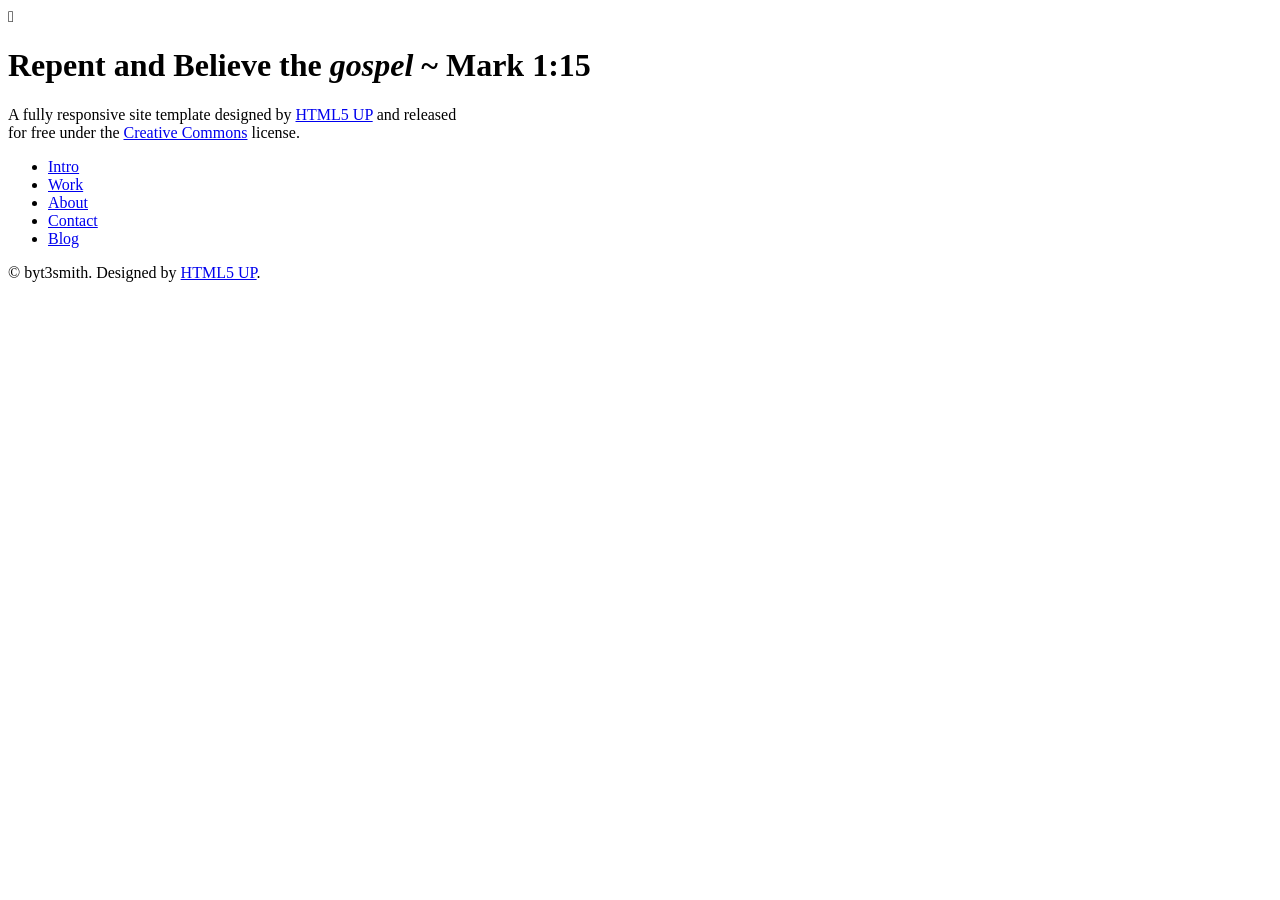
==== commit 340f0822: "fa styles" ====
--- a/index.html
+++ b/index.html
@@ -12,6 +12,8 @@
 		<link rel="stylesheet" href="assets/css/main.css" />
 		<!--[if lte IE 9]><link rel="stylesheet" href="assets/css/ie9.css" /><![endif]-->
 		<noscript><link rel="stylesheet" href="assets/css/noscript.css" /></noscript>
+		<link href="/assets/css/fa-all.css" rel="stylesheet"> <!--load all styles -->
+
 	</head>
 	<body>
 
@@ -21,7 +23,7 @@
 				<!-- Header -->
 					<header id="header">
 						<div class="logo">
-							<span class="icon fa-cogs"></span>
+							<span class="fas fa-cross"></span>
 						</div>
 						<div class="content">
 							<div class="inner">
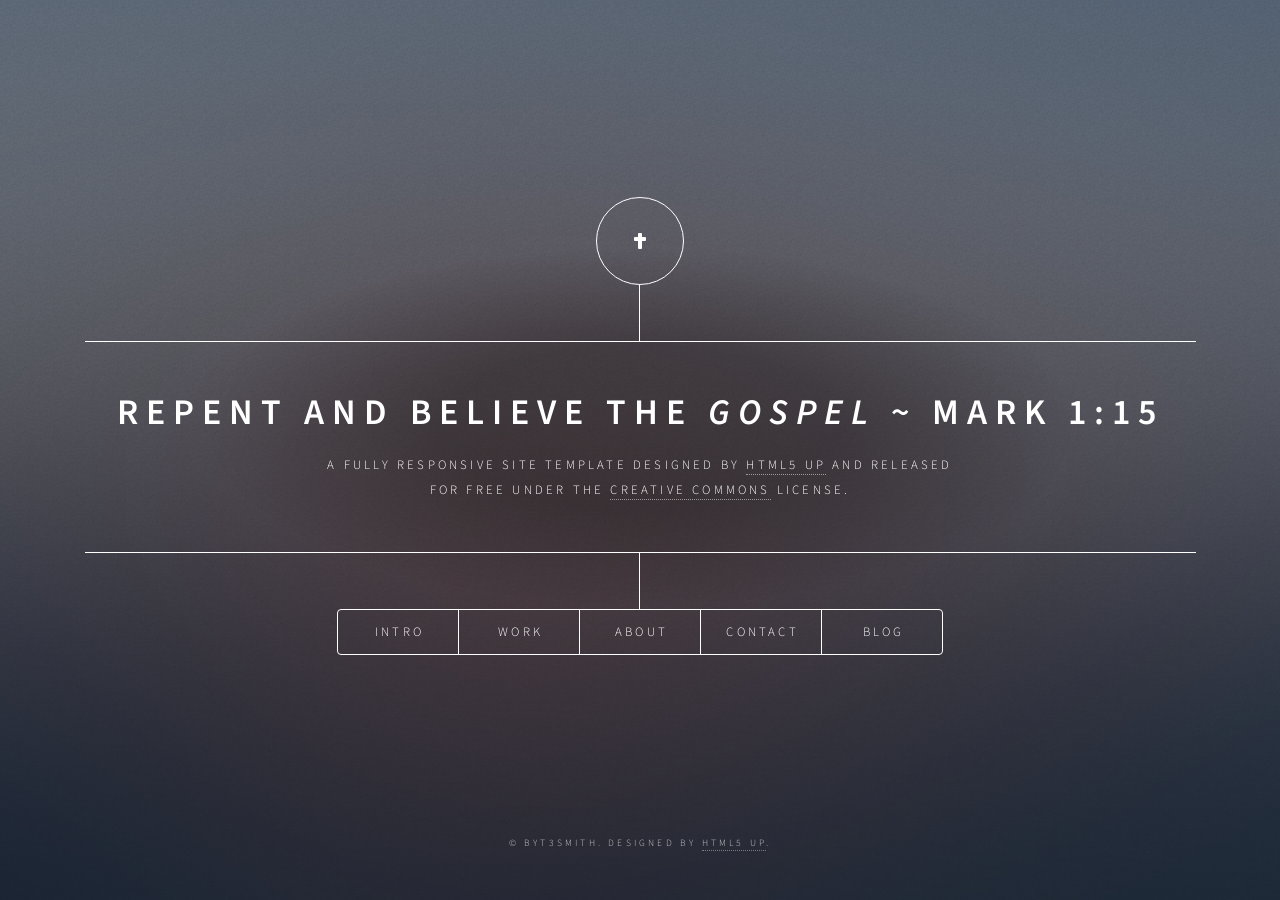
==== commit 48ad6a56: "css fix, again :fire:" ====
--- a/index.html
+++ b/index.html
@@ -12,8 +12,6 @@
 		<link rel="stylesheet" href="assets/css/main.css" />
 		<!--[if lte IE 9]><link rel="stylesheet" href="assets/css/ie9.css" /><![endif]-->
 		<noscript><link rel="stylesheet" href="assets/css/noscript.css" /></noscript>
-		<link href="/assets/css/fa-all.css" rel="stylesheet"> <!--load all styles -->
-
 	</head>
 	<body>
 
--- a/assets/css/main.css
+++ b/assets/css/main.css
@@ -1,4 +1,4 @@
-@import url(font-awesome.min.css);
+@import url(fa-all.css);
 @import url("https://fonts.googleapis.com/css?family=Source+Sans+Pro:300italic,600italic,300,600");
 
 /*
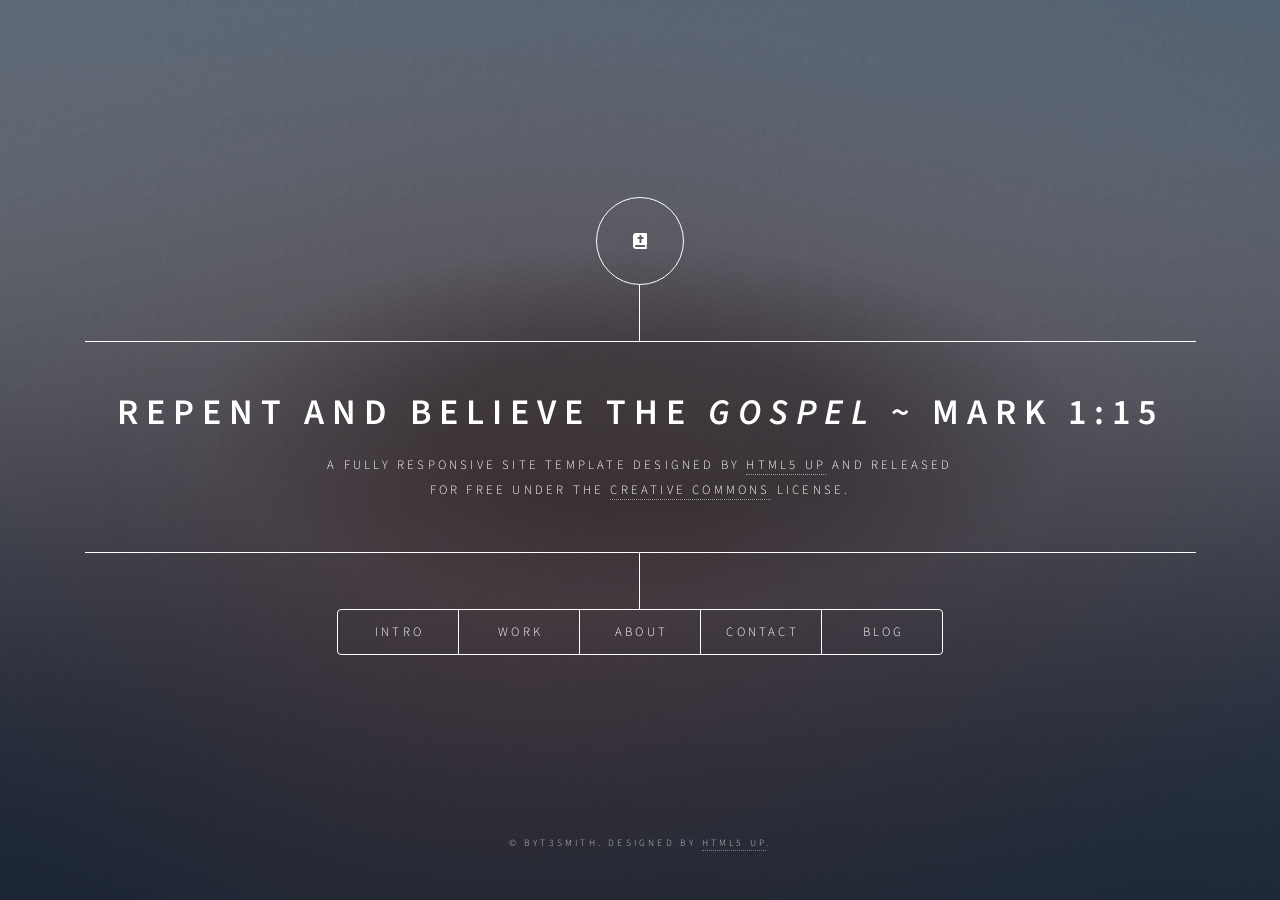
==== commit 24c762d4: "change cross to Bible" ====
--- a/index.html
+++ b/index.html
@@ -21,7 +21,7 @@
 				<!-- Header -->
 					<header id="header">
 						<div class="logo">
-							<span class="fas fa-cross"></span>
+							<span class="fas fa-bible"></span>
 						</div>
 						<div class="content">
 							<div class="inner">
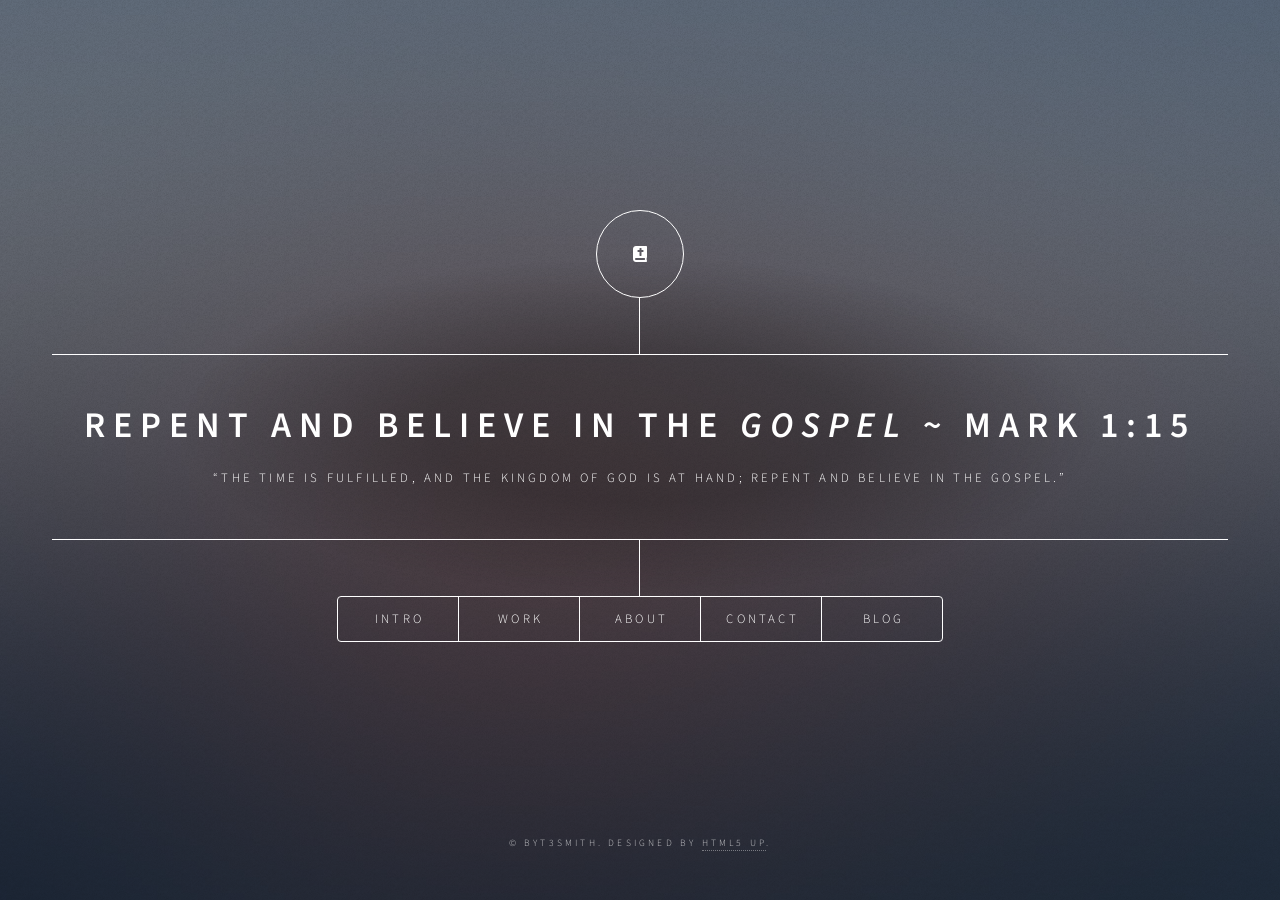
==== commit ea8faa2e: "add verse text" ====
--- a/index.html
+++ b/index.html
@@ -25,9 +25,8 @@
 						</div>
 						<div class="content">
 							<div class="inner">
-								<h1>Repent and Believe the <i>gospel</i> ~ Mark 1:15</h1>
-								<p>A fully responsive site template designed by <a href="https://html5up.net">HTML5 UP</a> and released<br />
-								for free under the <a href="https://html5up.net/license">Creative Commons</a> license.</p>
+								<h1>Repent and Believe in the <i>gospel</i> ~ Mark 1:15</h1>
+								<p>“The time is fulfilled, and the kingdom of God is at hand; repent and believe in the gospel.”</p>
 							</div>
 						</div>
 						<nav>
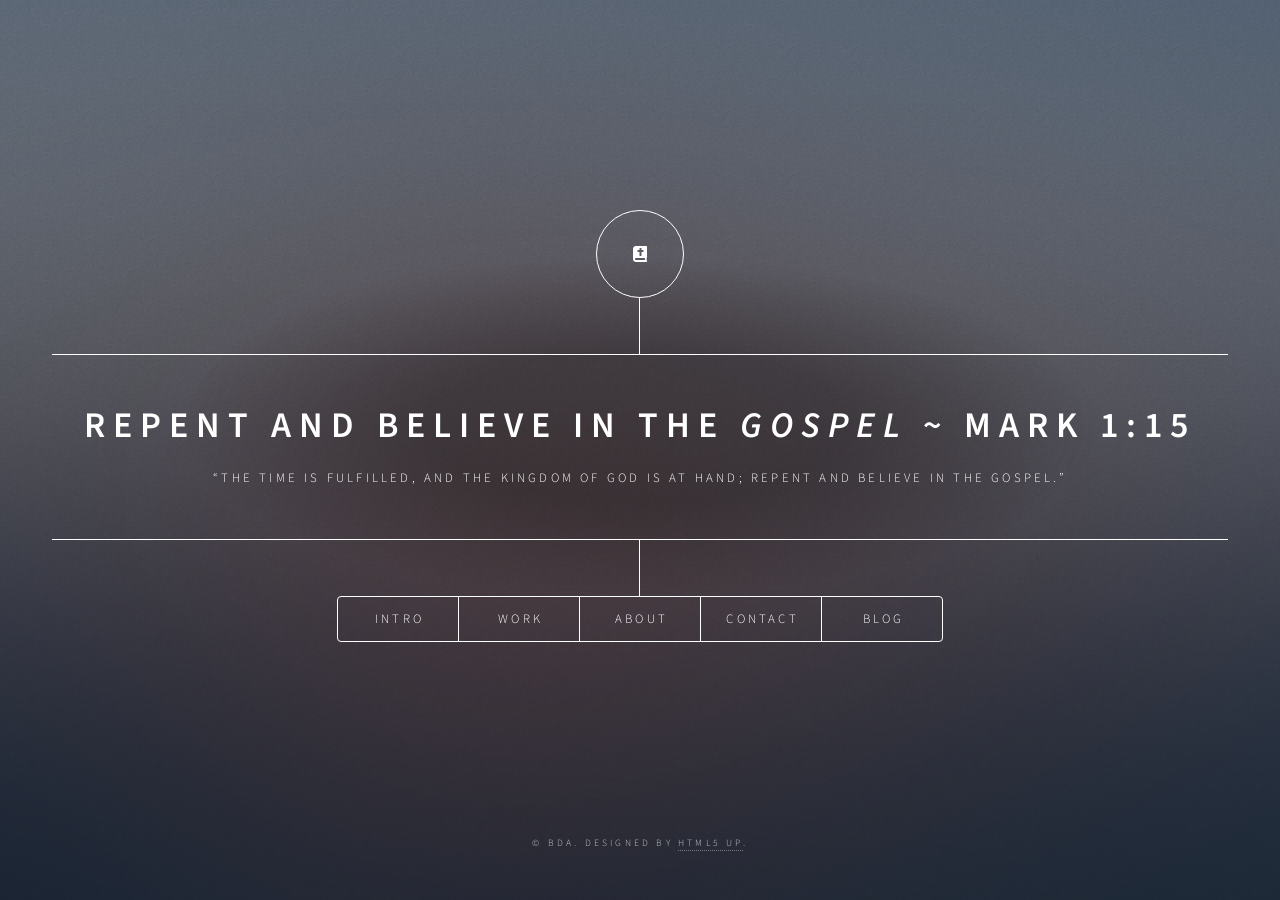
==== commit 9e6e6e5b: "add footer text" ====
--- a/index.html
+++ b/index.html
@@ -339,7 +339,7 @@
 
 				<!-- Footer -->
 					<footer id="footer">
-						<p class="copyright">&copy; byt3smith. Designed by <a href="https://html5up.net">HTML5 UP</a>.</p>
+						<p class="copyright">&copy; BDA. Designed by <a href="https://html5up.net">HTML5 UP</a>.</p>
 					</footer>
 
 			</div>
